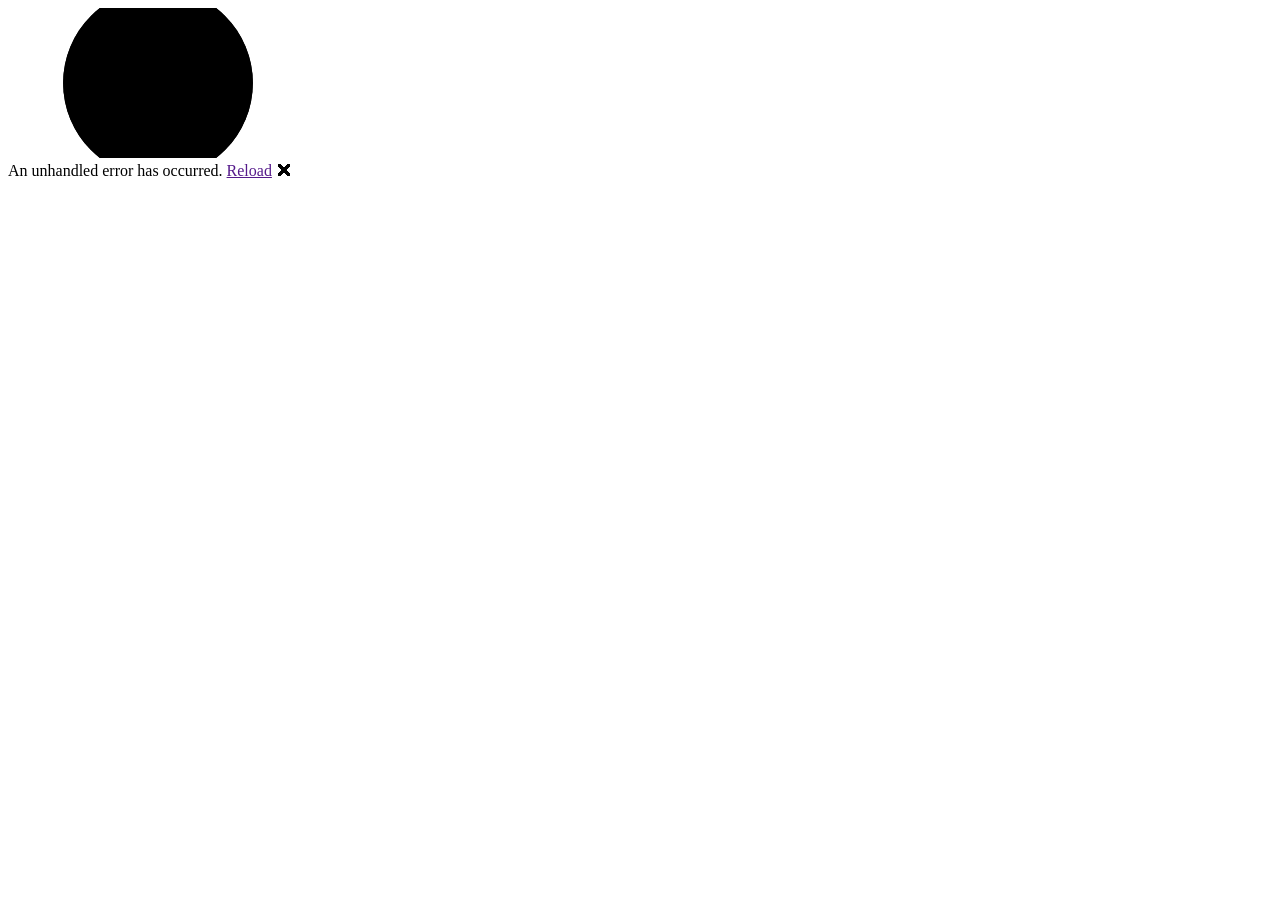
==== AlikathWeb/wwwroot/index.html @ 97b416e9 "Add Blazor app, add .gitignore, remove old root index" ====
<!DOCTYPE html>
<html lang="en">

<head>
    <meta charset="utf-8" />
    <meta name="viewport" content="width=device-width, initial-scale=1.0" />
    <title>AlikathWeb</title>
    <base href="/" />
    <link rel="stylesheet" href="css/bootstrap/bootstrap.min.css" />
    <link rel="stylesheet" href="css/app.css" />
    <link rel="icon" type="image/png" href="favicon.png" />
    <link href="AlikathWeb.styles.css" rel="stylesheet" />
    <link href="_content/MudBlazor/MudBlazor.min.css" rel="stylesheet">
    <script src="_content/MudBlazor/MudBlazor.min.js"></script>
</head>

<body>
    <div id="app">
        <svg class="loading-progress">
            <circle r="40%" cx="50%" cy="50%" />
            <circle r="40%" cx="50%" cy="50%" />
        </svg>
        <div class="loading-progress-text"></div>
    </div>

    <div id="blazor-error-ui">
        An unhandled error has occurred.
        <a href="" class="reload">Reload</a>
        <a class="dismiss">🗙</a>
    </div>
    <script src="_framework/blazor.webassembly.js"></script>
</body>

</html>
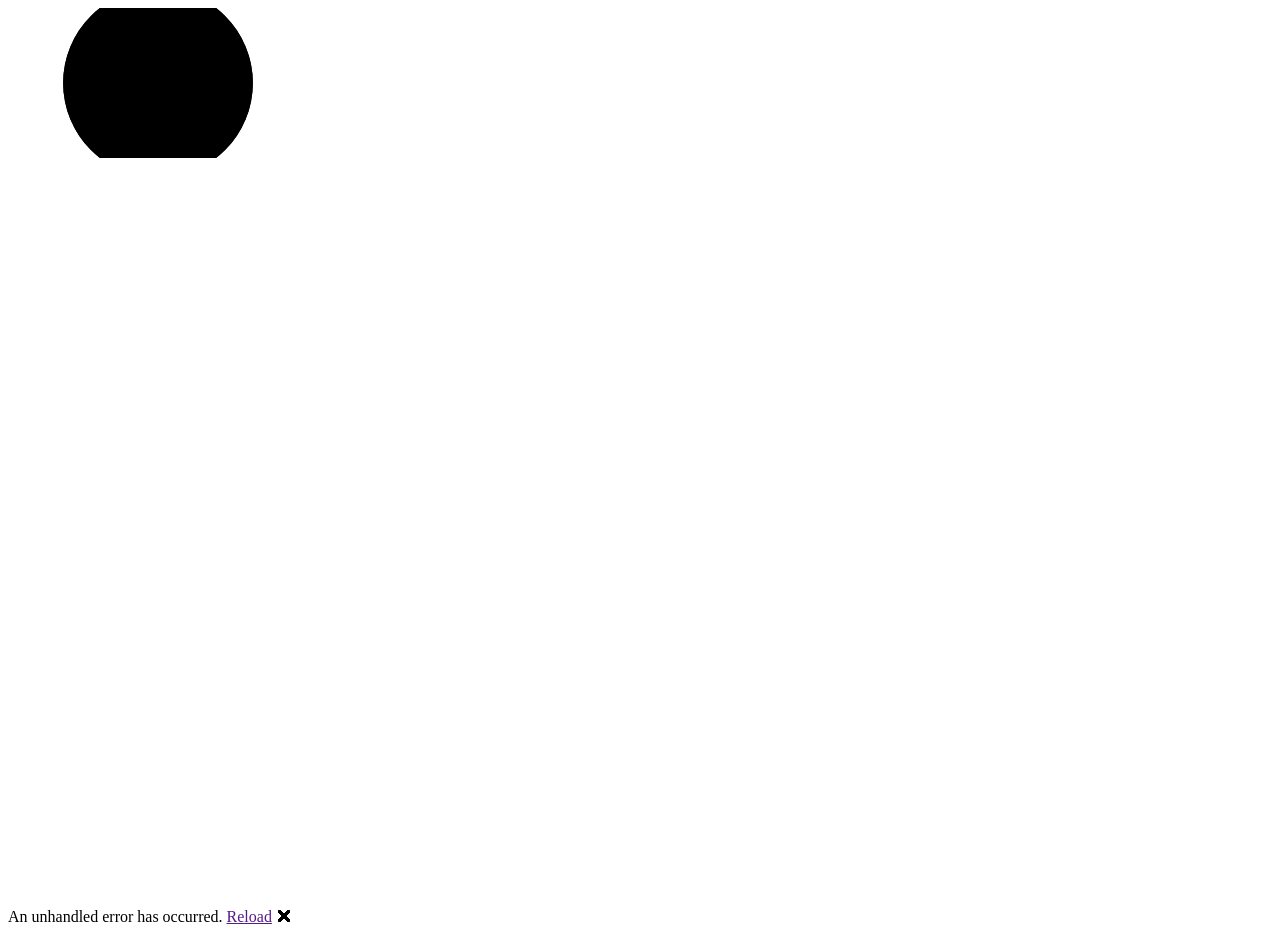
==== commit 35f23ee0: "Add initial Planday calendar page with fake data." ====
--- a/AlikathWeb/wwwroot/index.html
+++ b/AlikathWeb/wwwroot/index.html
@@ -8,14 +8,17 @@
     <base href="/" />
     <link rel="stylesheet" href="css/bootstrap/bootstrap.min.css" />
     <link rel="stylesheet" href="css/app.css" />
+    <link rel="stylesheet" href="css/fonts.css" />
     <link rel="icon" type="image/png" href="favicon.png" />
     <link href="AlikathWeb.styles.css" rel="stylesheet" />
     <link href="_content/MudBlazor/MudBlazor.min.css" rel="stylesheet">
+    <link href="_content/Heron.MudCalendar/Heron.MudCalendar.min.css" rel="stylesheet" />
     <script src="_content/MudBlazor/MudBlazor.min.js"></script>
+    <script type="module" src="_content/Heron.MudCalendar/Heron.MudCalendar.min.js"></script>
 </head>
 
-<body>
-    <div id="app">
+<body style="height: 100vh">
+    <div id="app" style="height: 100%">
         <svg class="loading-progress">
             <circle r="40%" cx="50%" cy="50%" />
             <circle r="40%" cx="50%" cy="50%" />
--- a/AlikathWeb/wwwroot/css/app.css
+++ b/AlikathWeb/wwwroot/css/app.css
@@ -0,0 +1,108 @@
+html, body {
+    font-family: 'Helvetica Neue', Helvetica, Arial, sans-serif;
+}
+
+#app {
+    height: 100%;
+}
+
+h1:focus {
+    outline: none;
+}
+
+a, .btn-link {
+    color: #0071c1;
+}
+
+.btn-primary {
+    color: #fff;
+    background-color: #1b6ec2;
+    border-color: #1861ac;
+}
+
+.btn:focus, .btn:active:focus, .btn-link.nav-link:focus, .form-control:focus, .form-check-input:focus {
+  box-shadow: 0 0 0 0.1rem white, 0 0 0 0.25rem #258cfb;
+}
+
+.content {
+    padding-top: 1.1rem;
+}
+
+.valid.modified:not([type=checkbox]) {
+    outline: 1px solid #26b050;
+}
+
+.invalid {
+    outline: 1px solid red;
+}
+
+.validation-message {
+    color: red;
+}
+
+#blazor-error-ui {
+    background: lightyellow;
+    bottom: 0;
+    box-shadow: 0 -1px 2px rgba(0, 0, 0, 0.2);
+    display: none;
+    left: 0;
+    padding: 0.6rem 1.25rem 0.7rem 1.25rem;
+    position: fixed;
+    width: 100%;
+    z-index: 1000;
+}
+
+    #blazor-error-ui .dismiss {
+        cursor: pointer;
+        position: absolute;
+        right: 0.75rem;
+        top: 0.5rem;
+    }
+
+.blazor-error-boundary {
+    background: url([data-uri]) no-repeat 1rem/1.8rem, #b32121;
+    padding: 1rem 1rem 1rem 3.7rem;
+    color: white;
+    height: auto;
+}
+
+    .blazor-error-boundary::after {
+        content: "An error has occurred."
+    }
+
+.loading-progress {
+    position: relative;
+    display: block;
+    width: 8rem;
+    height: 8rem;
+    margin: 20vh auto 1rem auto;
+}
+
+    .loading-progress circle {
+        fill: none;
+        stroke: #e0e0e0;
+        stroke-width: 0.6rem;
+        transform-origin: 50% 50%;
+        transform: rotate(-90deg);
+    }
+
+        .loading-progress circle:last-child {
+            stroke: #1b6ec2;
+            stroke-dasharray: calc(3.141 * var(--blazor-load-percentage, 0%) * 0.8), 500%;
+            transition: stroke-dasharray 0.05s ease-in-out;
+        }
+
+.loading-progress-text {
+    position: absolute;
+    text-align: center;
+    font-weight: bold;
+    inset: calc(20vh + 3.25rem) 0 auto 0.2rem;
+}
+
+    .loading-progress-text:after {
+        content: var(--blazor-load-percentage-text, "Loading");
+    }
+
+code {
+    color: #c02d76;
+}
--- a/AlikathWeb/wwwroot/css/fonts.css
+++ b/AlikathWeb/wwwroot/css/fonts.css
@@ -0,0 +1,114 @@
+/* Book / Regular — weight 400 */
+@font-face {
+  font-family: "Industry";
+  src: url("../fonts/industry/Industry-Book.woff") format("woff"),
+       url("../fonts/industry/Industry-Book.ttf") format("truetype"),
+       url("../fonts/industry/Industry-Book.eot") format("embedded-opentype");
+  font-weight: 400;
+  font-style: normal;
+  font-display: swap;
+}
+
+/* Book Italic — weight 400, italic */
+@font-face {
+  font-family: "Industry";
+  src: url("../fonts/industry/Industry-BookItalic.woff") format("woff"),
+       url("../fonts/industry/Industry-BookItalic.ttf") format("truetype"),
+       url("../fonts/industry/Industry-BookItalic.eot") format("embedded-opentype");
+  font-weight: 400;
+  font-style: italic;
+  font-display: swap;
+}
+
+/* Light — weight 300 */
+@font-face {
+  font-family: "Industry";
+  src: url("../fonts/industry/Industry-Light.woff") format("woff"),
+       url("../fonts/industry/Industry-Light.ttf") format("truetype"),
+       url("../fonts/industry/Industry-Light.eot") format("embedded-opentype");
+  font-weight: 300;
+  font-style: normal;
+  font-display: swap;
+}
+
+/* Light Italic — 300, italic */
+@font-face {
+  font-family: "Industry";
+  src: url("../fonts/industry/Industry-LightItalic.woff") format("woff"),
+       url("../fonts/industry/Industry-LightItalic.ttf") format("truetype"),
+       url("../fonts/industry/Industry-LightItalic.eot") format("embedded-opentype");
+  font-weight: 300;
+  font-style: italic;
+  font-display: swap;
+}
+
+/* Medium — weight 500 */
+@font-face {
+  font-family: "Industry";
+  src: url("../fonts/industry/Industry-Medium.woff") format("woff"),
+       url("../fonts/industry/Industry-Medium.ttf") format("truetype"),
+       url("../fonts/industry/Industry-Medium.eot") format("embedded-opentype");
+  font-weight: 500;
+  font-style: normal;
+  font-display: swap;
+}
+
+/* Medium Italic — 500, italic */
+@font-face {
+  font-family: "Industry";
+  src: url("../fonts/industry/Industry-MediumItalic.woff") format("woff"),
+       url("../fonts/industry/Industry-MediumItalic.ttf") format("truetype"),
+       url("../fonts/industry/Industry-MediumItalic.eot") format("embedded-opentype");
+  font-weight: 500;
+  font-style: italic;
+  font-display: swap;
+}
+
+/* Bold — weight 700 */
+@font-face {
+  font-family: "Industry";
+  src: url("../fonts/industry/Industry-Bold.woff") format("woff"),
+       url("../fonts/industry/Industry-Bold.ttf") format("truetype"),
+       url("../fonts/industry/Industry-Bold.eot") format("embedded-opentype");
+  font-weight: 700;
+  font-style: normal;
+  font-display: swap;
+}
+
+/* Bold Italic — 700, italic */
+@font-face {
+  font-family: "Industry";
+  src: url("../fonts/industry/Industry-BoldItalic.woff") format("woff"),
+       url("../fonts/industry/Industry-BoldItalic.ttf") format("truetype"),
+       url("../fonts/industry/Industry-BoldItalic.eot") format("embedded-opentype");
+  font-weight: 700;
+  font-style: italic;
+  font-display: swap;
+}
+
+/* Black — weight 900 */
+@font-face {
+  font-family: "Industry";
+  src: url("../fonts/industry/Industry-Black.woff") format("woff"),
+       url("../fonts/industry/Industry-Black.ttf") format("truetype"),
+       url("../fonts/industry/Industry-Black.eot") format("embedded-opentype");
+  font-weight: 900;
+  font-style: normal;
+  font-display: swap;
+}
+
+/* Black Italic — 900, italic */
+@font-face {
+  font-family: "Industry";
+  src: url("../fonts/industry/Industry-BlackItalic.woff") format("woff"),
+       url("../fonts/industry/Industry-BlackItalic.ttf") format("truetype"),
+       url("../fonts/industry/Industry-BlackItalic.eot") format("embedded-opentype");
+  font-weight: 900;
+  font-style: italic;
+  font-display: swap;
+}
+
+/* Fallback / default usage */
+body, html {
+  font-family: "Industry", system-ui, -apple-system, "Segoe UI", Roboto, Arial, sans-serif;
+}
